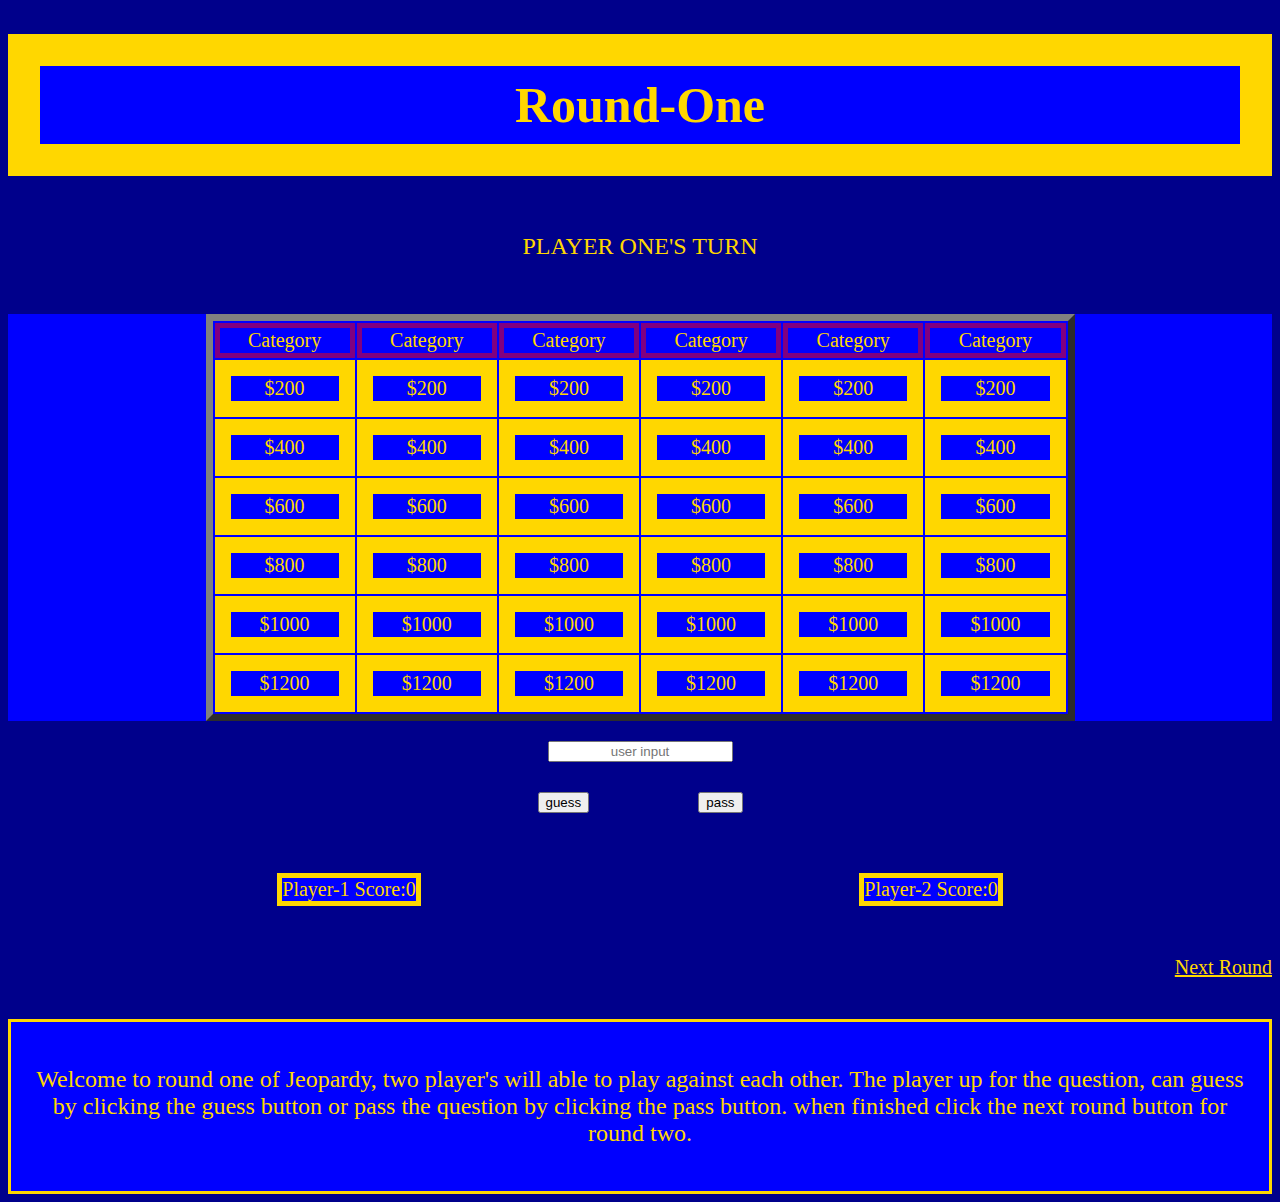
==== round-1.html @ c3237eda "project done" ====
<!DOCTYPE html>
<html lang="en">
  <head>
    <meta charset="UTF-8" />
    <meta name="viewport" content="width=device-width, initial-scale=1.0" />
    <link rel="stylesheet" href="style.css" />
    <title>Jeopardy Game</title>
  </head>
  <body>
    <h1>Round-One</h1>
    <div class="player-turn">
      <p>PLAYER ONE'S TURN</p>
    </div>

    <div class="container">
      <table align="center" border="7" width="869px" height="261px">
        <tr>
          <td class="category">Category</td>
          <td class="category">Category</td>
          <td class="category">Category</td>
          <td class="category">Category</td>
          <td class="category">Category</td>
          <td class="category">Category</td>
        </tr>
        <tr>
          <td class="question">$200</td>
          <td class="question">$200</td>
          <td class="question">$200</td>
          <td class="question">$200</td>
          <td class="question">$200</td>
          <td class="question">$200</td>
        </tr>
        <tr>
          <td class="question">$400</td>
          <td class="question">$400</td>
          <td class="question">$400</td>
          <td class="question">$400</td>
          <td class="question">$400</td>
          <td class="question">$400</td>
        </tr>
        <tr>
          <td class="question">$600</td>
          <td class="question">$600</td>
          <td class="question">$600</td>
          <td class="question">$600</td>
          <td class="question">$600</td>
          <td class="question">$600</td>
        </tr>
        <tr>
          <td class="question">$800</td>
          <td class="question">$800</td>
          <td class="question">$800</td>
          <td class="question">$800</td>
          <td class="question">$800</td>
          <td class="question">$800</td>
        </tr>
        <tr>
          <td class="question">$1000</td>
          <td class="question">$1000</td>
          <td class="question">$1000</td>
          <td class="question">$1000</td>
          <td class="question">$1000</td>
          <td class="question">$1000</td>
        </tr>
        <tr>
          <td class="question">$1200</td>
          <td class="question">$1200</td>
          <td class="question">$1200</td>
          <td class="question">$1200</td>
          <td class="question">$1200</td>
          <td class="question">$1200</td>
        </tr>
      </table>
    </div>
    <div id="container">
      <div id="input">
        <input class="answer" placeholder="user input" />
      </div>
      <div id="guess-button">
        <button class="guess">guess</button>
        <button class="pass">pass</button>
      </div>
    </div>
    <div id="player-container">
      <div class="player" class="score">Player-1 Score:0</div>
      <div class="player" class="score">Player-2 Score:0</div>
    </div>

    <a href="round-2.html" class="next-round">Next Round</a>
  </body>

  <footer>
    <div class="footer">
      <p>
        Welcome to round one of Jeopardy, two player's will able to play against
        each other. The player up for the question, can guess by clicking the
        guess button or pass the question by clicking the pass button. when
        finished click the next round button for round two.
      </p>
    </div>
  </footer>
</html>
---- style.css ----
body {
  /* width: 536px; */
  /* height: 71px; */
  justify-content: flex-end;
  align-items: center;
  background: darkblue;
  /* padding-left: 30%; */
}

/* this styles all the headers on the all the rounds */
h1 {
  display: flex;
  justify-content: center;
  background-color: blue;
  color: gold;
  padding: 10px;
  border: 2rem solid gold;
  font-size: 50px;
}

/* this styles the texts that tells which player is up to play */
.player-turn {
  display: flex;
  justify-content: center;
  color: gold;
  margin-bottom: 30px;
  font-size: x-large;
}

/* this container styles the category and questions table and also the picture in the home page also styles the category and questions grid on rounds 1 and 2 */
.container {
  background-color: blue;
  position: relative;
  display: flex;
  justify-content: center;
  align-items: center;
  font-size: 20px;
}

.category {
  color: gold;
  text-align: center;
  border: 5px solid purple;
}
.category:hover {
  color: red;
}

.question {
  color: gold;
  text-align: center;
  border: 1rem solid gold;
}

.question:hover {
  color: red;
}

/* styles the picture in the home page */
img {
  display: block;
  height: 295px;
  width: 430px;
  position: absolute;
  justify-content: center;
  align-items: center;
}

/* this is the play button on the home page */
.btn {
  display: block;
  text-align: center;
  margin: 20px;
  font-size: 30px;
  padding: 30px;
  background-color: blue;
  color: gold;
}

.btn:hover {
  color: red;
}

/* this id container styles the input div and player-container div */
#container {
  display: flex;
  flex-flow: column;
  flex-wrap: wrap;
  align-content: center;
  justify-content: space-between;
}

/* this styles the placeholder and answer box */
#input {
  display: flex;
  flex-flow: column;
  justify-content: space-between;
  text-align: center;
  padding: 10px;
}

/* this id is a container div for the guess and pass button elements */
#guess-button {
  display: flex;
  flex-flow: row;
  justify-content: space-between;
  padding: 10px;
}

.guess:hover {
  color: red;
}

.pass:hover {
  color: red;
}

/* this styles the player-1 and player-2 with the score status */
#player-container {
  display: flex;
  flex-flow: row;
  justify-content: space-around;
  padding: 50px;
}

.player {
  color: gold;
  font-size: 20px;
  border: 5px solid gold;
  background-color: blue;
}
.score {
  color: gold;
  font-size: 20px;
}

/* this styles the next round buttons on both round 1 and round 2 */
.next-round {
  display: flex;
  color: gold;
  font-size: 20px;
  justify-content: flex-end;
  padding-bottom: 10px;
}

.next-round:hover {
  color: red;
}

.final-container {
  background-color: blue;
  position: relative;
  display: flex;
  justify-content: center;
  align-items: center;
  font-size: 20px;
}

.final-category {
  font-size: 20px;
  background-color: gold;
  color: blue;
  text-align: center;
  border: 5px solid purple;
}

.final-question {
  font-size: 20px;
  margin-top: 30px;
  display: flex;
  flex-flow: column;
  flex-wrap: wrap;
  align-content: center;
  justify-content: space-between;
  border: 2px solid grey;
  color: blue;
  background-color: gold;
  padding: 90px;
}

/* this styles the input-container in the final-round html */
.input-container {
  display: flex;
  flex-flow: column;
  flex-wrap: wrap;
  align-content: center;
  justify-content: space-between;
}

/* this is the answer box in the final round */

.answer {
  display: flex;
  text-align: center;
  margin: 10px;
}
/* final round bet button */
.bet {
  display: flex;
  align-items: end;
  justify-content: center;
  padding: 5px;
}

.bet:hover {
  color: red;
}

.footer {
  background-color: blue;
  color: gold;
  border: 3px solid gold;
  padding: 20px;
  margin-top: 30px;
  text-align: center;
  font-size: x-large;
}

/* Mobile devices */
@media only screen and (max-width: 480px) {
  body {
    background-color: darkblue;
    display: block;
  }
  .container {
    height: auto;
  }
  h1 {
    display: flex;
    width: auto;
  }
}

/* ipad mini*/
@media (min-width: 768px) and (max-width: 1024px) {
  body {
  }

  h1 {
    font-size: 40px;
    display: flex;
    align-items: center;
    justify-content: center;
  }
  .player-turn {
    display: flex;
    align-items: center;
    text-align: center;
    padding-right: 30px;
  }
}
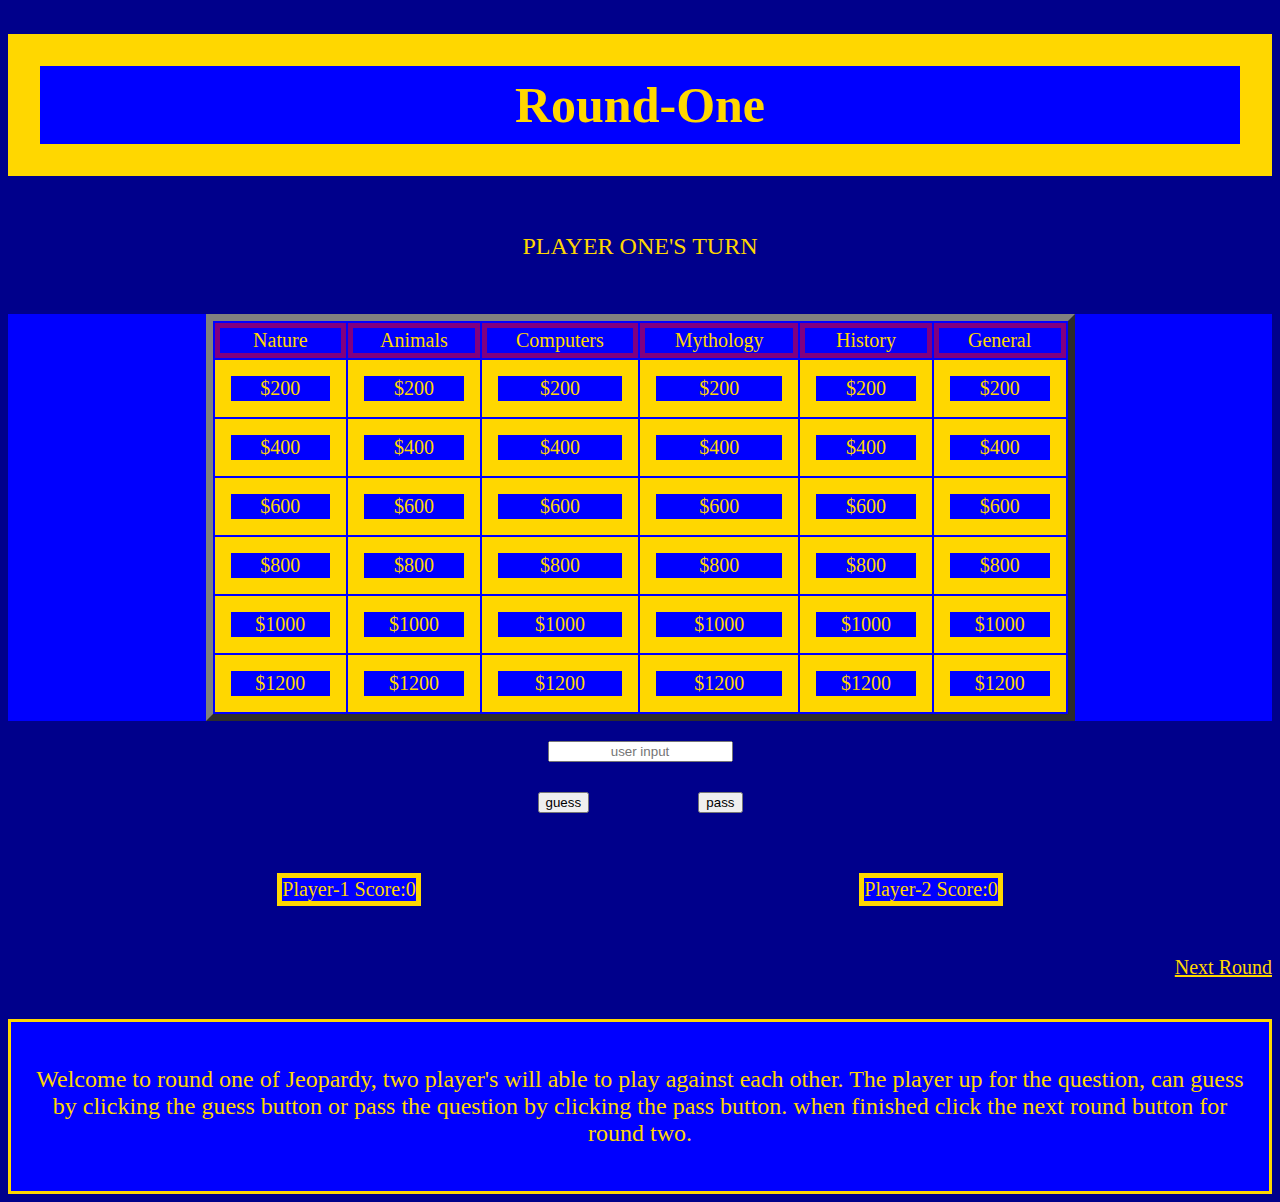
==== commit 742a718a: "categories and questions working" ====
--- a/round-1.html
+++ b/round-1.html
@@ -8,67 +8,127 @@
   </head>
   <body>
     <h1>Round-One</h1>
-    <div class="player-turn">
+    <div class="player-turn" id="player-turn">
       <p>PLAYER ONE'S TURN</p>
     </div>
 
     <div class="container">
       <table align="center" border="7" width="869px" height="261px">
         <tr>
-          <td class="category">Category</td>
-          <td class="category">Category</td>
-          <td class="category">Category</td>
-          <td class="category">Category</td>
-          <td class="category">Category</td>
-          <td class="category">Category</td>
+          <td class="category" id="category">Category</td>
+          <td class="category" id="category">Category</td>
+          <td class="category" id="category">Category</td>
+          <td class="category" id="category">Category</td>
+          <td class="category" id="category">Category</td>
+          <td class="category" id="category">Category</td>
         </tr>
         <tr>
-          <td class="question">$200</td>
-          <td class="question">$200</td>
-          <td class="question">$200</td>
-          <td class="question">$200</td>
-          <td class="question">$200</td>
-          <td class="question">$200</td>
+          <td class="question" data-category="Nature" data-value="200">$200</td>
+          <td class="question" data-category="Animals" data-value="200">
+            $200
+          </td>
+          <td class="question" data-category="Computers" data-value="200">
+            $200
+          </td>
+          <td class="question" data-category="Mythology" data-value="200">
+            $200
+          </td>
+          <td class="question" data-category="History" data-value="200">
+            $200
+          </td>
+          <td class="question" data-category="General" data-value="200">
+            $200
+          </td>
         </tr>
         <tr>
-          <td class="question">$400</td>
-          <td class="question">$400</td>
-          <td class="question">$400</td>
-          <td class="question">$400</td>
-          <td class="question">$400</td>
-          <td class="question">$400</td>
+          <td class="question" data-category="Nature" data-value="400">$400</td>
+          <td class="question" data-category="Animals" data-value="400">
+            $400
+          </td>
+          <td class="question" data-category="Computers" data-value="400">
+            $400
+          </td>
+          <td class="question" data-category="Mythology" data-value="400">
+            $400
+          </td>
+          <td class="question" data-category="History" data-value="400">
+            $400
+          </td>
+          <td class="question" data-category="General" data-value="400">
+            $400
+          </td>
+        </tr>
+        </tr>
+        <td class="question" data-category="Nature" data-value="600">$600</td>
+        <td class="question" data-category="Animals" data-value="600">
+          $600
+        </td>
+        <td class="question" data-category="Computers" data-value="600">
+          $600
+        </td>
+        <td class="question" data-category="Mythology" data-value="600">
+          $600
+        </td>
+        <td class="question" data-category="History" data-value="600">
+          $600
+        </td>
+        <td class="question" data-category="General" data-value="600">
+          $600
+        </td>
+      </tr>
+        <tr>
+          <td class="question" data-category="Nature" data-value="800">$800</td>
+          <td class="question" data-category="Animals" data-value="800">
+            $800
+          </td>
+          <td class="question" data-category="Computers" data-value="800">
+            $800
+          </td>
+          <td class="question" data-category="Mythology" data-value="800">
+            $800
+          </td>
+          <td class="question" data-category="History" data-value="800">
+            $800
+          </td>
+          <td class="question" data-category="General" data-value="800">
+            $800
+          </td>
         </tr>
         <tr>
-          <td class="question">$600</td>
-          <td class="question">$600</td>
-          <td class="question">$600</td>
-          <td class="question">$600</td>
-          <td class="question">$600</td>
-          <td class="question">$600</td>
+          <td class="question" data-category="Nature" data-value="1000">$1000</td>
+          <td class="question" data-category="Animals" data-value="1000">
+            $1000
+          </td>
+          <td class="question" data-category="Computers" data-value="1000">
+            $1000
+          </td>
+          <td class="question" data-category="Mythology" data-value="1000">
+            $1000
+          </td>
+          <td class="question" data-category="History" data-value="1000">
+            $1000
+          </td>
+          <td class="question" data-category="General" data-value="1000">
+            $1000
+          </td>
         </tr>
         <tr>
-          <td class="question">$800</td>
-          <td class="question">$800</td>
-          <td class="question">$800</td>
-          <td class="question">$800</td>
-          <td class="question">$800</td>
-          <td class="question">$800</td>
-        </tr>
-        <tr>
-          <td class="question">$1000</td>
-          <td class="question">$1000</td>
-          <td class="question">$1000</td>
-          <td class="question">$1000</td>
-          <td class="question">$1000</td>
-          <td class="question">$1000</td>
-        </tr>
-        <tr>
-          <td class="question">$1200</td>
-          <td class="question">$1200</td>
-          <td class="question">$1200</td>
-          <td class="question">$1200</td>
-          <td class="question">$1200</td>
-          <td class="question">$1200</td>
+          <td class="question" data-category="Nature" data-value="1200">$1200</td>
+          <td class="question" data-category="Animals" data-value="1200">
+            $1200
+          </td>
+          <td class="question" data-category="Computers" data-value="1200">
+            $1200
+          </td>
+          <td class="question" data-category="Mythology" data-value="1200">
+            $1200
+          </td>
+          <td class="question" data-category="History" data-value="1200">
+            $1200
+          </td>
+          <td class="question" data-category="General" data-value="1200">
+            $1200
+          </td>
         </tr>
       </table>
     </div>
@@ -77,16 +137,21 @@
         <input class="answer" placeholder="user input" />
       </div>
       <div id="guess-button">
-        <button class="guess">guess</button>
-        <button class="pass">pass</button>
+        <button class="guess" id="guess">guess</button>
+        <button class="pass" id="pass">pass</button>
       </div>
     </div>
     <div id="player-container">
-      <div class="player" class="score">Player-1 Score:0</div>
-      <div class="player" class="score">Player-2 Score:0</div>
+      <div class="player" class="score" id="player1" id="score">
+        Player-1 Score:0
+      </div>
+      <div class="player" class="score" id="player2" id="score">
+        Player-2 Score:0
+      </div>
     </div>
 
-    <a href="round-2.html" class="next-round">Next Round</a>
+    <a href="round-2.html" class="next-round" id="next-round">Next Round</a>
+    <script type="module" src="index.js"></script>
   </body>
 
   <footer>
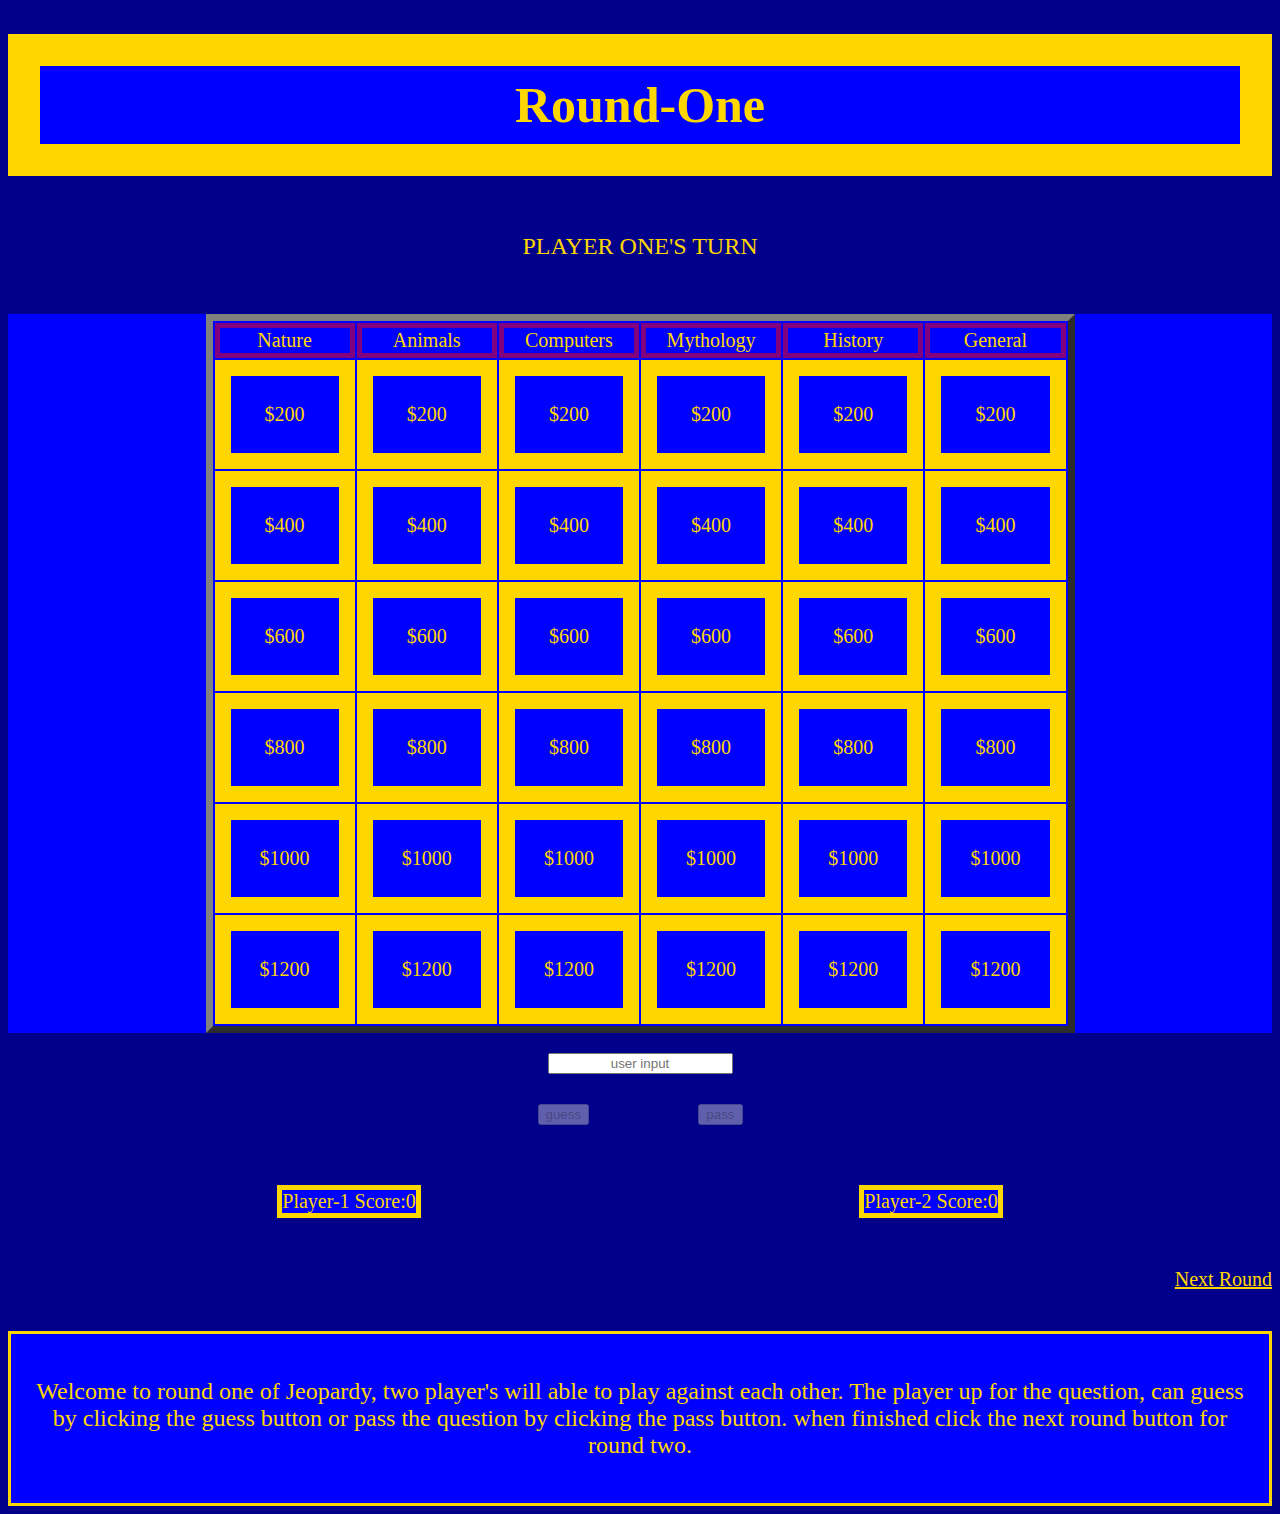
==== commit 4161e84d: "I am getting codes on lines 91 and 76, I tried so many things that i could i just need help" ====
--- a/round-1.html
+++ b/round-1.html
@@ -134,23 +134,25 @@
     </div>
     <div id="container">
       <div id="input">
-        <input class="answer" placeholder="user input" />
+        <input class="answer" id="checkAnswer" placeholder="user input" id="userInput" />
       </div>
       <div id="guess-button">
-        <button class="guess" id="guess">guess</button>
-        <button class="pass" id="pass">pass</button>
+        <button disabled class="guess" id="guess">guess</button>
+        <button disabled class="pass" id="pass">pass</button>
       </div>
     </div>
     <div id="player-container">
-      <div class="player" class="score" id="player1" id="score">
+      <div class="player active" class="player" class="score" id="player1" id="score">
         Player-1 Score:0
       </div>
-      <div class="player" class="score" id="player2" id="score">
+      <div class="player active"  class="score" id="player2" id="score">
         Player-2 Score:0
       </div>
     </div>
+    <div id="nextRound">
+      <a href="round-2.html" class="next-round" id="next-round" disabled >Next Round</a>
+    </div>
 
-    <a href="round-2.html" class="next-round" id="next-round">Next Round</a>
     <script type="module" src="index.js"></script>
   </body>
 
--- a/style.css
+++ b/style.css
@@ -50,6 +50,9 @@
   color: gold;
   text-align: center;
   border: 1rem solid gold;
+  width: 75px;
+  max-width: 75px;
+  height: 75px;
 }
 
 .question:hover {
@@ -249,4 +252,3 @@
     padding-right: 30px;
   }
 }
-
